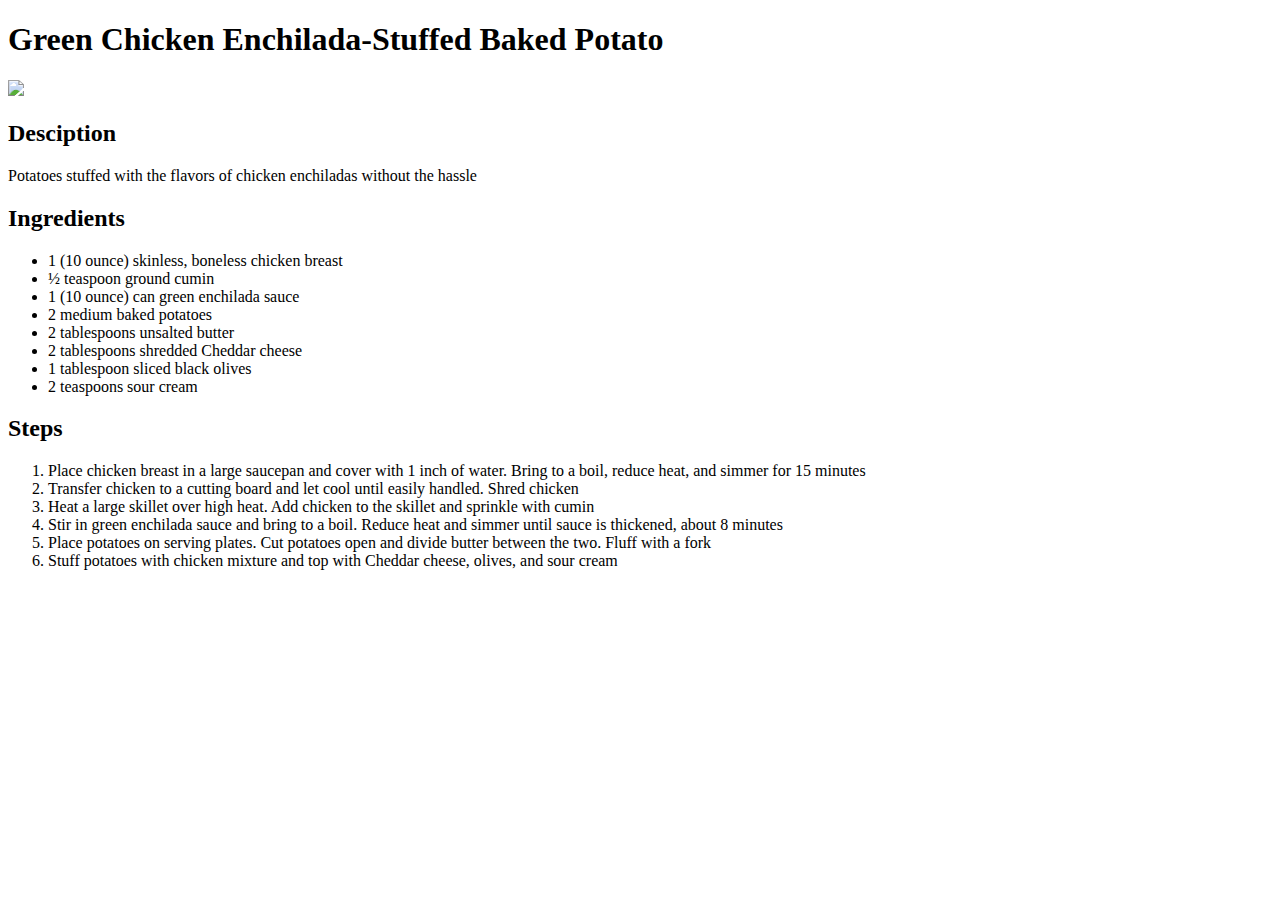
==== recipes/GreenChickenEnchilada-StuffedBakedPotato.html @ 9446f270 "Recipes version 1.0" ====
<!DOCTYPE html>
<html lang="en">
<head>
    <meta charset="UTF-8">
    <meta http-equiv="X-UA-Compatible" content="IE=edge">
    <meta name="viewport" content="width=device-width, initial-scale=1.0">
    <title>Green Chicken Enchilada-Stuffed Baked Potato</title>
</head>
<body>
    <h1>Green Chicken Enchilada-Stuffed Baked Potato</h1>
    <img src="https://imagesvc.meredithcorp.io/v3/mm/image?url=https%3A%2F%2Fimages.media-allrecipes.com%2Fuserphotos%2F9376546.jpg&w=272&h=272&c=sc&poi=face&q=85">
    <h2>Desciption</h2>
    <p>Potatoes stuffed with the flavors of chicken enchiladas without the hassle</p>
    <h2>Ingredients</h2>
    <ul>
        <li>1 (10 ounce) skinless, boneless chicken breast</li>
        <li>½ teaspoon ground cumin</li>
        <li>1 (10 ounce) can green enchilada sauce</li>
       <li>2 medium baked potatoes</li> 
        <li>2 tablespoons unsalted butter</li>
        <li>2 tablespoons shredded Cheddar cheese</li>
       <li>1 tablespoon sliced black olives</li> 
        <li>2 teaspoons sour cream</li>
        </ul>
    <h2>Steps</h2>
    <ol>
    <li>Place chicken breast in a large saucepan and cover with 1 inch of water. Bring to a boil, reduce heat, and simmer for 15 minutes</li>
    <li>Transfer chicken to a cutting board and let cool until easily handled. Shred chicken</li>
    <li>Heat a large skillet over high heat. Add chicken to the skillet and sprinkle with cumin</li> 
    <li>Stir in green enchilada sauce and bring to a boil. Reduce heat and simmer until sauce is thickened, about 8 minutes</li>
    <li>Place potatoes on serving plates. Cut potatoes open and divide butter between the two. Fluff with a fork</li>
    <li>Stuff potatoes with chicken mixture and top with Cheddar cheese, olives, and sour cream</li>
    </ol>
</body>
</html>
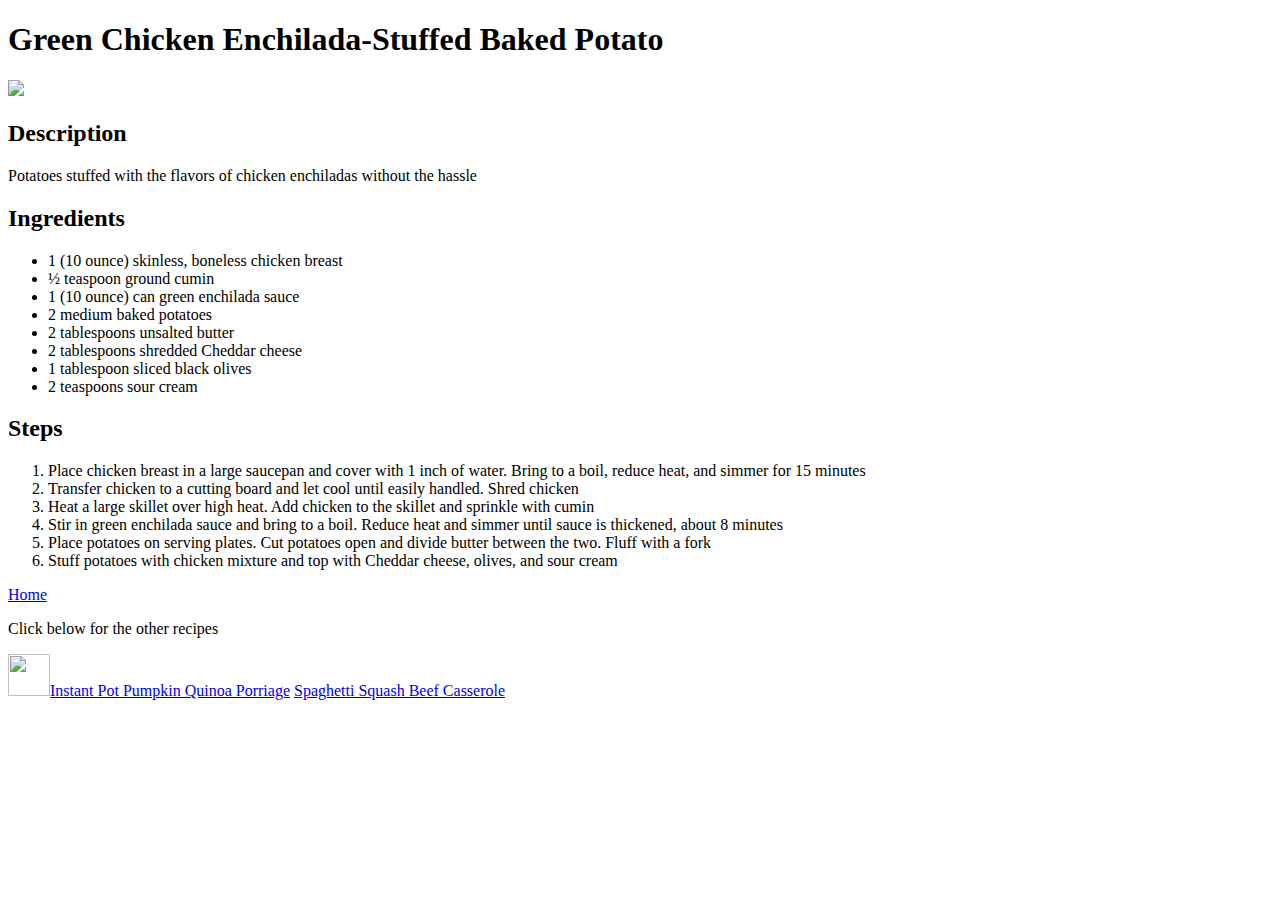
==== commit ff8082ad: "added pumpkinporriadge image" ====
--- a/recipes/GreenChickenEnchilada-StuffedBakedPotato.html
+++ b/recipes/GreenChickenEnchilada-StuffedBakedPotato.html
@@ -9,7 +9,7 @@
 <body>
     <h1>Green Chicken Enchilada-Stuffed Baked Potato</h1>
     <img src="https://imagesvc.meredithcorp.io/v3/mm/image?url=https%3A%2F%2Fimages.media-allrecipes.com%2Fuserphotos%2F9376546.jpg&w=272&h=272&c=sc&poi=face&q=85">
-    <h2>Desciption</h2>
+    <h2>Description</h2>
     <p>Potatoes stuffed with the flavors of chicken enchiladas without the hassle</p>
     <h2>Ingredients</h2>
     <ul>
@@ -31,5 +31,9 @@
     <li>Place potatoes on serving plates. Cut potatoes open and divide butter between the two. Fluff with a fork</li>
     <li>Stuff potatoes with chicken mixture and top with Cheddar cheese, olives, and sour cream</li>
     </ol>
+    <a href="./index.html">Home</a>
+    <p> Click below for the other recipes</p>
+    <a href="./InstantPotPumpkinQuinoaPorridge.html"><img src="smiley.gif" style="width:42px;height:42px;">Instant Pot Pumpkin Quinoa Porriage</a>
+    <a href="./SpaghettiSquashBeefCasserole.html">Spaghetti Squash Beef Casserole</a>
 </body>
 </html>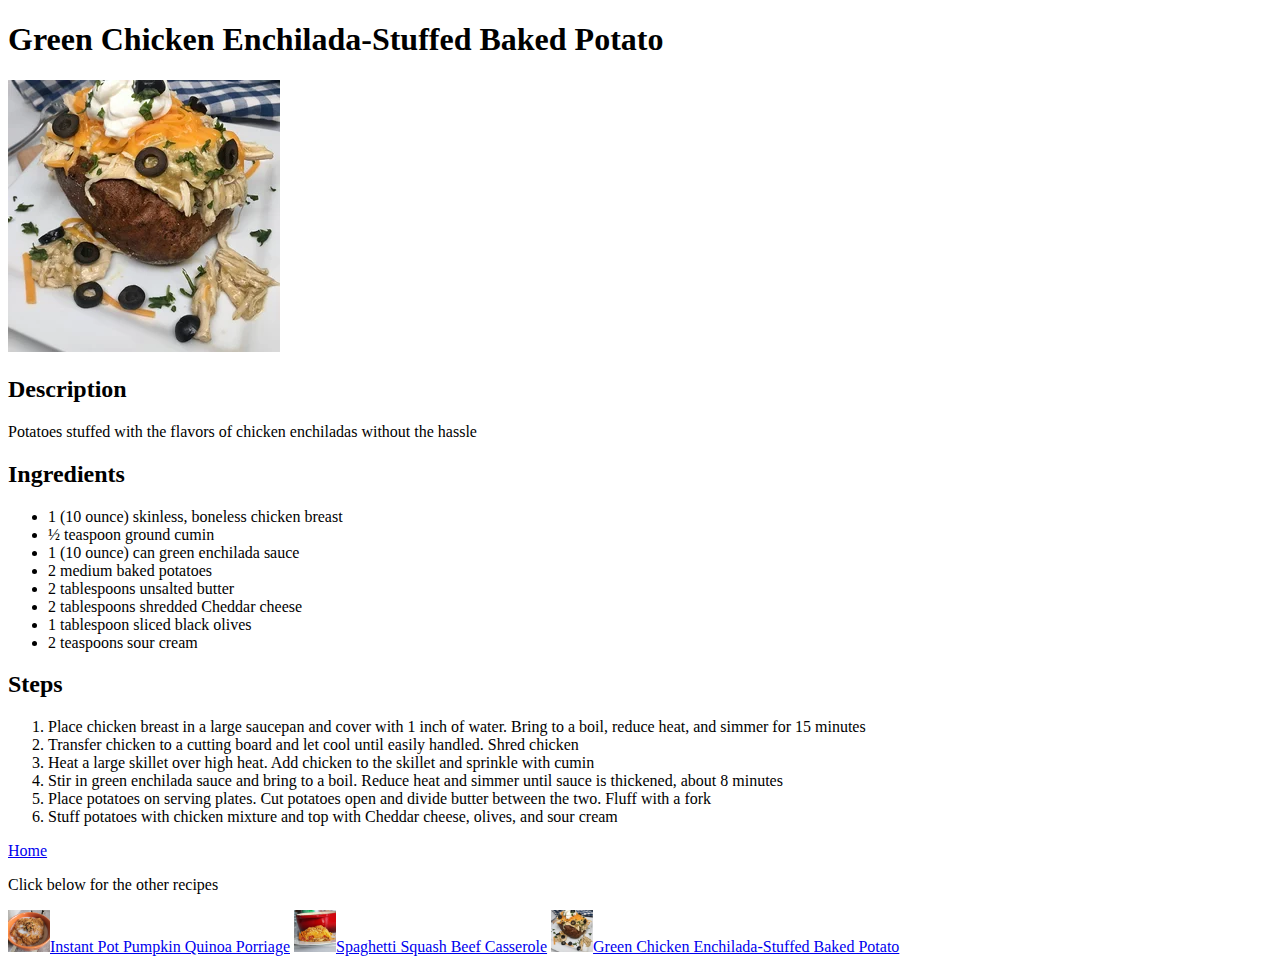
==== commit 82e5b500: "Home Page and Image Recipes Icons" ====
--- a/recipes/GreenChickenEnchilada-StuffedBakedPotato.html
+++ b/recipes/GreenChickenEnchilada-StuffedBakedPotato.html
@@ -8,7 +8,7 @@
 </head>
 <body>
     <h1>Green Chicken Enchilada-Stuffed Baked Potato</h1>
-    <img src="https://imagesvc.meredithcorp.io/v3/mm/image?url=https%3A%2F%2Fimages.media-allrecipes.com%2Fuserphotos%2F9376546.jpg&w=272&h=272&c=sc&poi=face&q=85">
+    <img src="../ChickenEnchilada.webp">
     <h2>Description</h2>
     <p>Potatoes stuffed with the flavors of chicken enchiladas without the hassle</p>
     <h2>Ingredients</h2>
@@ -33,7 +33,8 @@
     </ol>
     <a href="./index.html">Home</a>
     <p> Click below for the other recipes</p>
-    <a href="./InstantPotPumpkinQuinoaPorridge.html"><img src="smiley.gif" style="width:42px;height:42px;">Instant Pot Pumpkin Quinoa Porriage</a>
-    <a href="./SpaghettiSquashBeefCasserole.html">Spaghetti Squash Beef Casserole</a>
+    <a href="./InstantPotPumpkinQuinoaPorridge.html"><img src="../pumpkinporriage.webp" style="width:42px;height:42px;">Instant Pot Pumpkin Quinoa Porriage</a>
+    <a href="./SpaghettiSquashBeefCasserole.html"><img src="../Spaghetti.webp" style="width:42px;height:42px;">Spaghetti Squash Beef Casserole</a>
+    <a href="./GreenChickenEnchilada-StuffedBakedPotato.html"><img src="../ChickenEnchilada.webp"style="width:42px;height:42px;">Green Chicken Enchilada-Stuffed Baked Potato</a>
 </body>
 </html>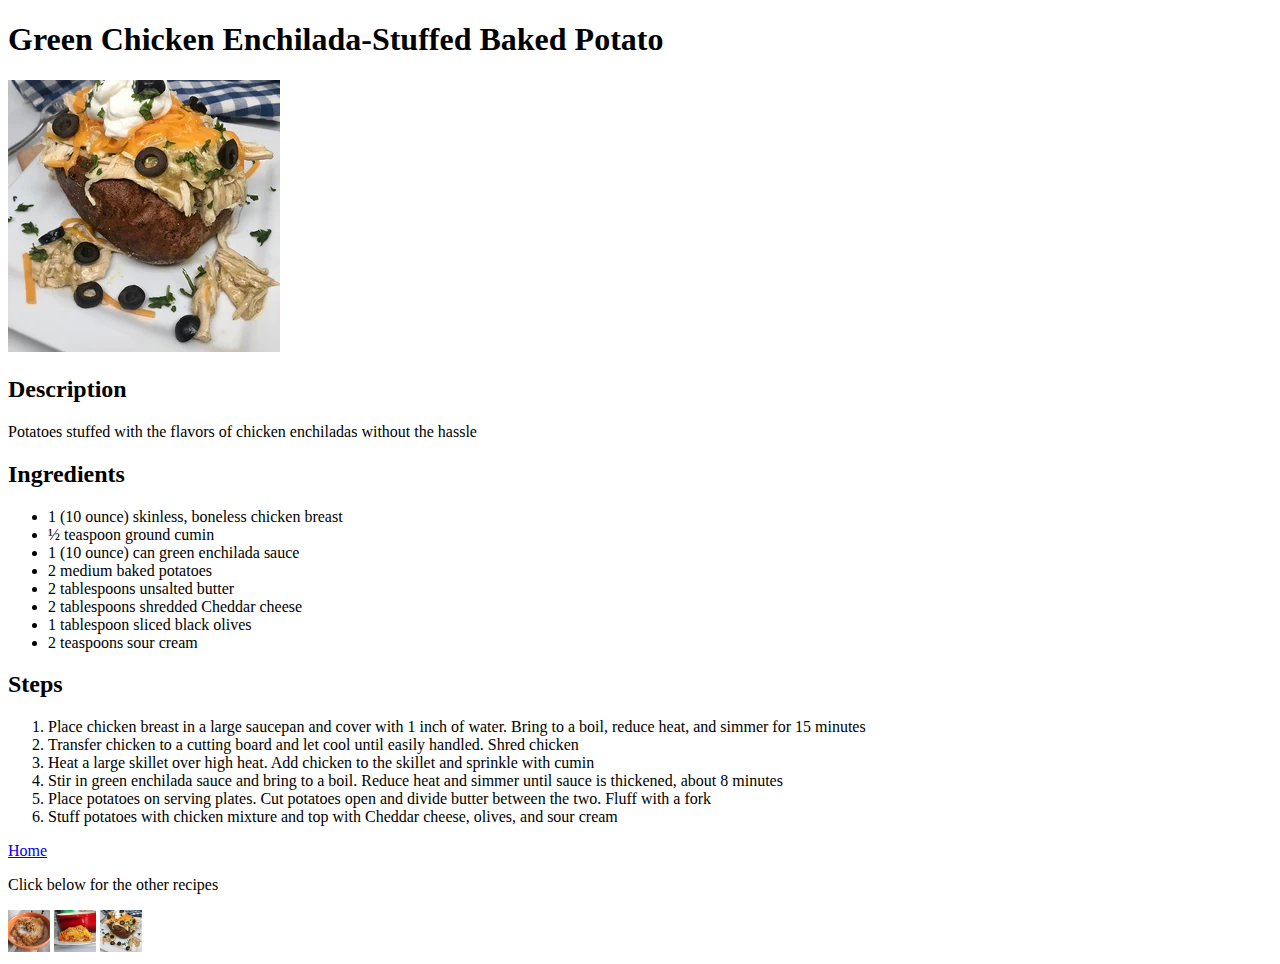
==== commit 52666396: "Icon label removal" ====
--- a/recipes/GreenChickenEnchilada-StuffedBakedPotato.html
+++ b/recipes/GreenChickenEnchilada-StuffedBakedPotato.html
@@ -33,8 +33,8 @@
     </ol>
     <a href="./index.html">Home</a>
     <p> Click below for the other recipes</p>
-    <a href="./InstantPotPumpkinQuinoaPorridge.html"><img src="../pumpkinporriage.webp" style="width:42px;height:42px;">Instant Pot Pumpkin Quinoa Porriage</a>
-    <a href="./SpaghettiSquashBeefCasserole.html"><img src="../Spaghetti.webp" style="width:42px;height:42px;">Spaghetti Squash Beef Casserole</a>
-    <a href="./GreenChickenEnchilada-StuffedBakedPotato.html"><img src="../ChickenEnchilada.webp"style="width:42px;height:42px;">Green Chicken Enchilada-Stuffed Baked Potato</a>
+    <a href="./InstantPotPumpkinQuinoaPorridge.html"><img src="../pumpkinporriage.webp" style="width:42px;height:42px;"></a>
+    <a href="./SpaghettiSquashBeefCasserole.html"><img src="../Spaghetti.webp" style="width:42px;height:42px;"></a>
+    <a href="./GreenChickenEnchilada-StuffedBakedPotato.html"><img src="../ChickenEnchilada.webp"style="width:42px;height:42px;"></a>
 </body>
 </html>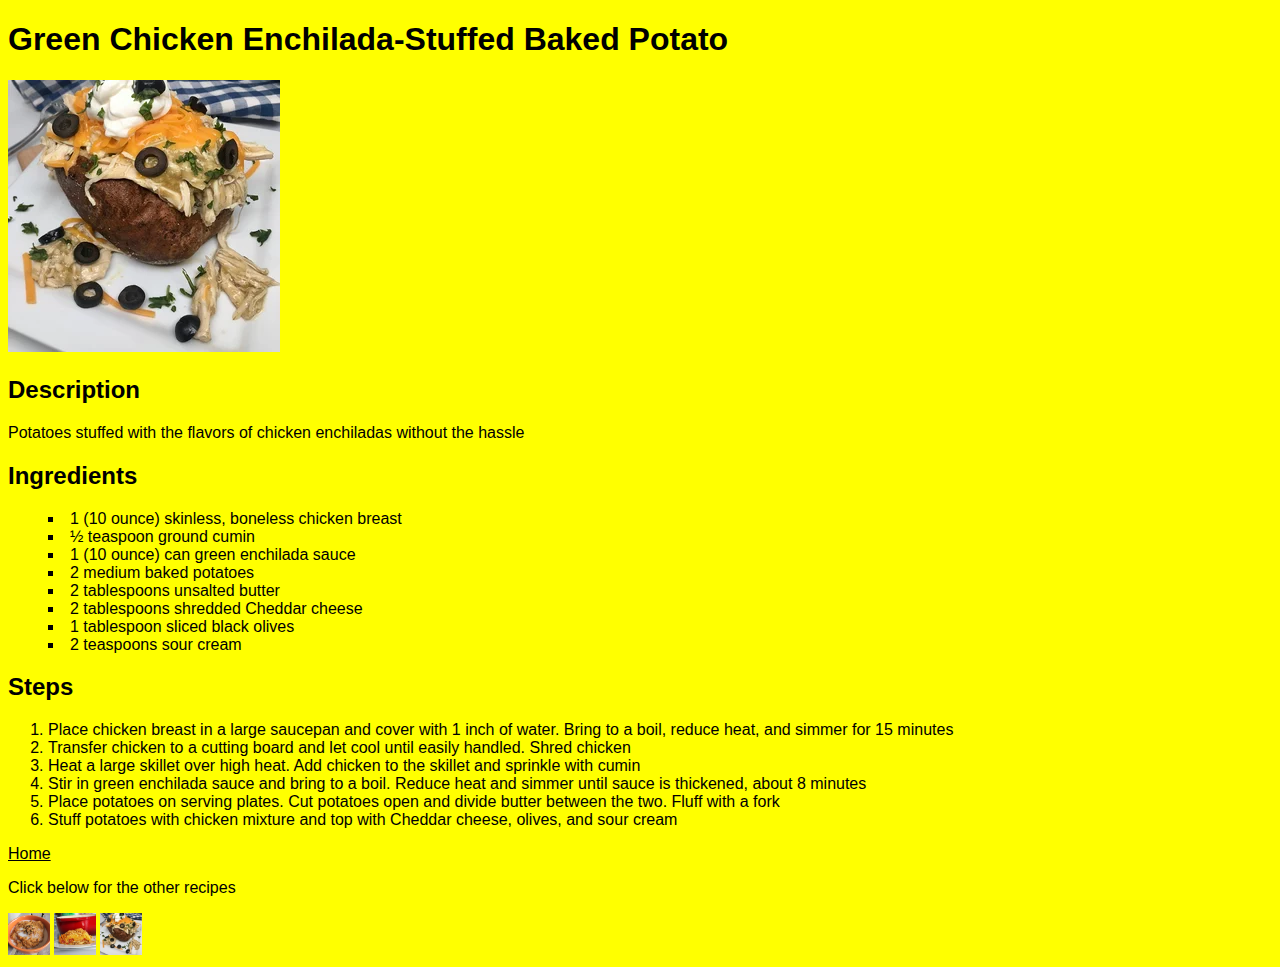
==== commit dfe65d85: "Add External style.css" ====
--- a/recipes/GreenChickenEnchilada-StuffedBakedPotato.html
+++ b/recipes/GreenChickenEnchilada-StuffedBakedPotato.html
@@ -5,10 +5,11 @@
     <meta http-equiv="X-UA-Compatible" content="IE=edge">
     <meta name="viewport" content="width=device-width, initial-scale=1.0">
     <title>Green Chicken Enchilada-Stuffed Baked Potato</title>
+    <link rel="stylesheet" href="../style.css">
 </head>
 <body>
     <h1>Green Chicken Enchilada-Stuffed Baked Potato</h1>
-    <img src="../ChickenEnchilada.webp">
+    <img src="../images/ChickenEnchilada.webp">
     <h2>Description</h2>
     <p>Potatoes stuffed with the flavors of chicken enchiladas without the hassle</p>
     <h2>Ingredients</h2>
@@ -31,10 +32,10 @@
     <li>Place potatoes on serving plates. Cut potatoes open and divide butter between the two. Fluff with a fork</li>
     <li>Stuff potatoes with chicken mixture and top with Cheddar cheese, olives, and sour cream</li>
     </ol>
-    <a href="./index.html">Home</a>
+    <a href="../index.html">Home</a>
     <p> Click below for the other recipes</p>
-    <a href="./InstantPotPumpkinQuinoaPorridge.html"><img src="../pumpkinporriage.webp" style="width:42px;height:42px;"></a>
-    <a href="./SpaghettiSquashBeefCasserole.html"><img src="../Spaghetti.webp" style="width:42px;height:42px;"></a>
-    <a href="./GreenChickenEnchilada-StuffedBakedPotato.html"><img src="../ChickenEnchilada.webp"style="width:42px;height:42px;"></a>
+    <a href="./InstantPotPumpkinQuinoaPorridge.html"><img src="../images/pumpkinporriage.webp" style="width:42px;height:42px;"></a>
+    <a href="./SpaghettiSquashBeefCasserole.html"><img src="../images/Spaghetti.webp" style="width:42px;height:42px;"></a>
+    <a href="./GreenChickenEnchilada-StuffedBakedPotato.html"><img src="../images/ChickenEnchilada.webp"style="width:42px;height:42px;"></a>
 </body>
 </html>--- a/style.css
+++ b/style.css
@@ -0,0 +1,35 @@
+body {
+    background-color: yellow;
+
+  }
+
+ul { 
+    list-style-type: square;
+    list-style-position:inside;
+    margin-left: auto;
+    margin-right: auto;
+ }
+
+a,
+p,
+h1, 
+h2,ul,li
+  {
+    font-family: Helvetica;
+    color: black;
+
+}
+.main {
+
+}
+
+#top {
+
+}
+#main-img {
+    width:320px; 
+    height:300px;
+    display: block;
+
+}
+
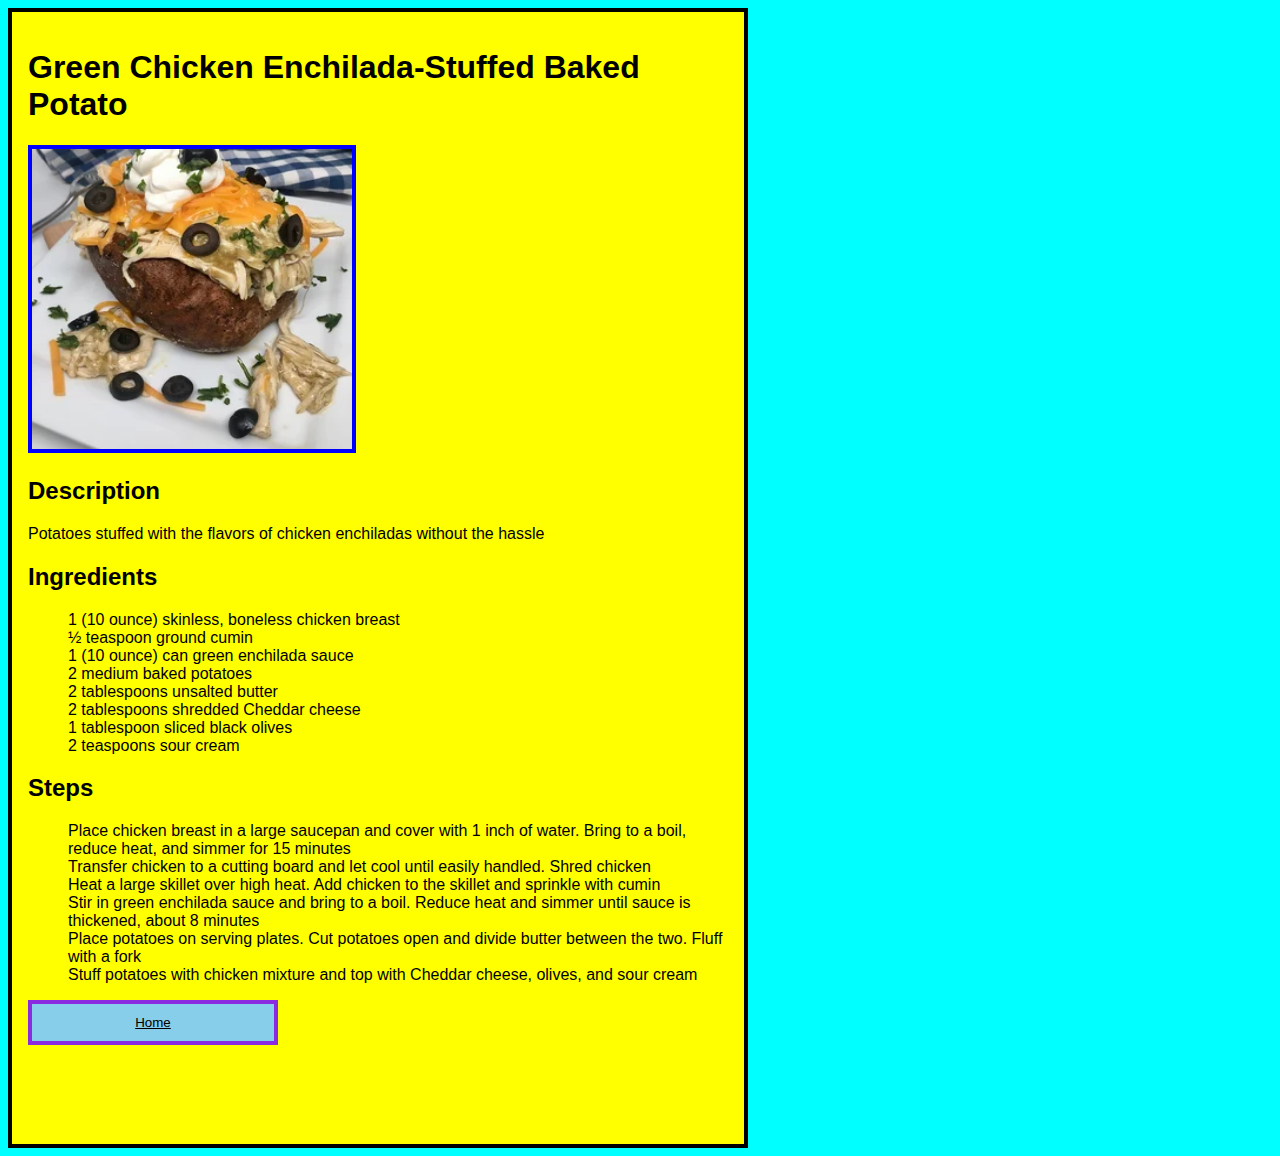
==== commit a3981b74: "Css positioning" ====
--- a/recipes/GreenChickenEnchilada-StuffedBakedPotato.html
+++ b/recipes/GreenChickenEnchilada-StuffedBakedPotato.html
@@ -8,6 +8,7 @@
     <link rel="stylesheet" href="../style.css">
 </head>
 <body>
+    <div class="recipe-pg">
     <h1>Green Chicken Enchilada-Stuffed Baked Potato</h1>
     <img src="../images/ChickenEnchilada.webp">
     <h2>Description</h2>
@@ -32,10 +33,7 @@
     <li>Place potatoes on serving plates. Cut potatoes open and divide butter between the two. Fluff with a fork</li>
     <li>Stuff potatoes with chicken mixture and top with Cheddar cheese, olives, and sour cream</li>
     </ol>
-    <a href="../index.html">Home</a>
-    <p> Click below for the other recipes</p>
-    <a href="./InstantPotPumpkinQuinoaPorridge.html"><img src="../images/pumpkinporriage.webp" style="width:42px;height:42px;"></a>
-    <a href="./SpaghettiSquashBeefCasserole.html"><img src="../images/Spaghetti.webp" style="width:42px;height:42px;"></a>
-    <a href="./GreenChickenEnchilada-StuffedBakedPotato.html"><img src="../images/ChickenEnchilada.webp"style="width:42px;height:42px;"></a>
+    <button><a href="../index.html">Home</a></button>
+    </div>
 </body>
 </html>--- a/style.css
+++ b/style.css
@@ -1,8 +1,9 @@
 body {
-    background-color: yellow;
-
+  background-color: cyan;
+  text-align: left;
   }
 
+  
 ul { 
     list-style-type: square;
     list-style-position:inside;
@@ -17,19 +18,43 @@
   {
     font-family: Helvetica;
     color: black;
+    display: block;
 
 }
 .main {
+  display: block;
+  height: 580px;
+  width: 350px;
+  padding: 16px;
+  background-color: yellow;
+  border: 4px solid black;
+}
+
+.recipe-pg {
+  padding: 16px;
+  background-color: yellow;
+  border: 4px solid black;
+  width: 700px;
+  height: 1100px;
 
 }
 
-#top {
-
-}
-#main-img {
-    width:320px; 
-    height:300px;
-    display: block;
-
+.image, img {
+  width:320px; 
+  height:300px;
+  border: 4px solid blue;
+  background: skyblue;
 }
 
+button {
+  width: 250px;
+  height: 45px;
+  border: 4px solid blueviolet;
+  background-color: skyblue;
+}
+
+button:hover {
+  padding-right: 25px;
+  background-color: greenyellow;
+}
+
